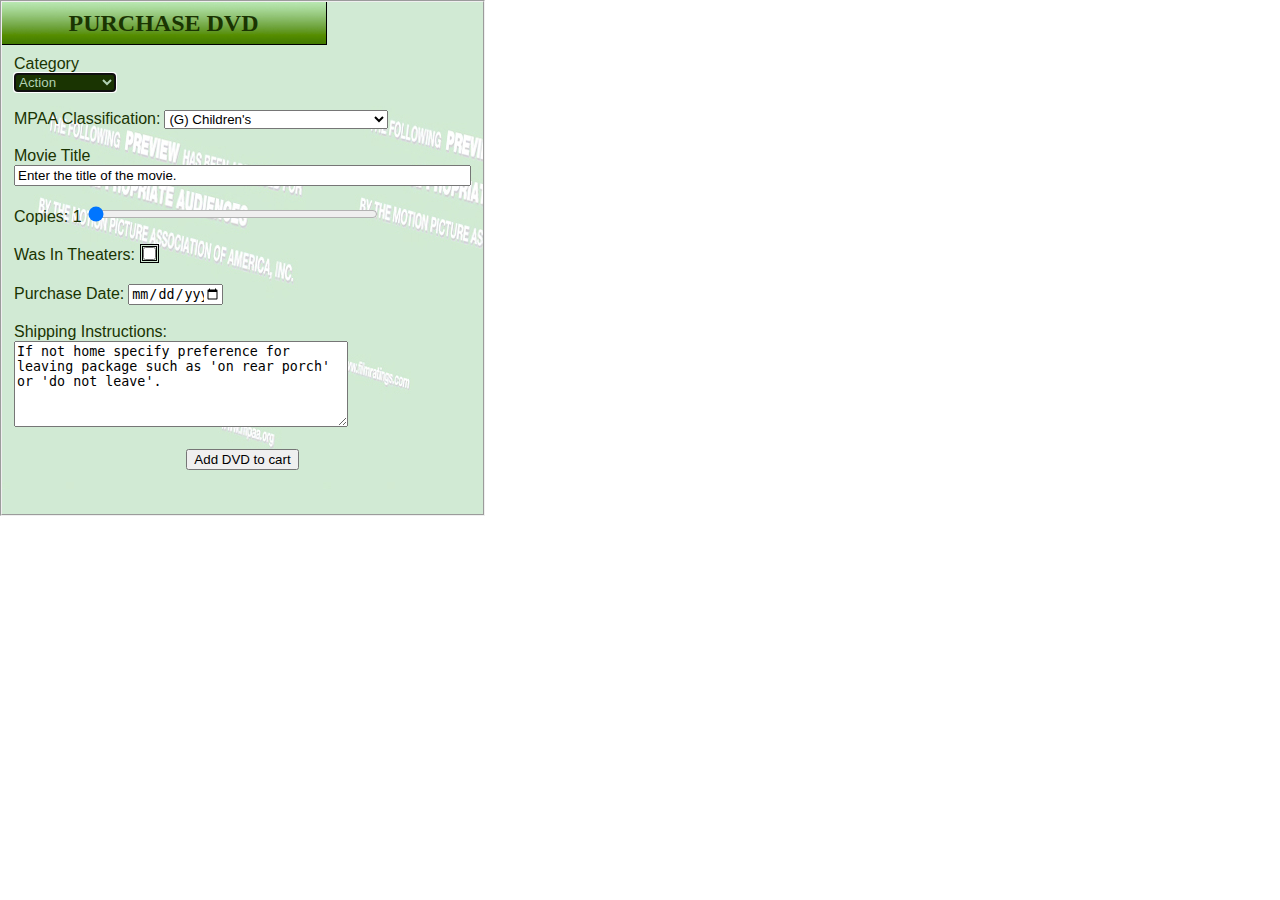
==== additem.html @ 03856812 "Works, but I have to move receipt creation into showStorage() function." ====
<!DOCTYPE html>

<!--	
		Robert H. Grant
		VFW :: 1109 :: P3
		Full Sail Univeristy
  Instructor: Chad Gibson
  FIlename: additem.html
-->

<html lang="">
	
<head>
    <title>Video Store Outfitters</title>
    <meta charset="utf-8">
    <meta name = "description" content="Video store inventory"/>
    <meta name = "keywords" content ="movie, dvd, theatre, film, video, pg, pg13, r, g" />
    <meta name ="robots" content = "index, follow" /> <!-- Search engines index this site and follow links -->
    <link href = "css/styles.css" rel = "stylesheet" type = "text/css" />
</head>
	
<body>

			<!-- ==============================================================================================
				     ADD ITEM FIELDSET
				    ============================================================================================== -->
									
				<fieldset id="main">   
        <!-- Header Tags (This appears on gradient graphic -->
       <header id="titlebar">
		          <h1>PURCHASE DVD</h1>
		     </header>
		
		     <!-- Begin interaction area where user chooses movie information -->
	             
		     <!-- Legend is turned off via CSS -->
		     <legend id="legMovie">Movie Information:</legend>
			
        <!-- Main form and save data link -->
        <form action="JavaScript:saveData()" method="post" name="paper" id="paper">
									
            <!-- (Category) - ComboBox -->
            <label for="category" id="labelCategory">Category</label><br/>
            <select id="category" name="category"
                onfocus=backColor("category","#1a3402","#b0d1b3")
                onblur=backColor("category","white","black") >
            </select><br/>
            <br/>
				
            <!-- (MPAA Classification) - ComboBox -->
            <label for="mpaaClassification">MPAA Classification:</label>
            <select id ="mpaaClassification" name="mpaaClassification"
                onfocus=backColor("mpaaClassification","#1a3402","#b0d1b3")
                onblur=backColor("mpaaClassification","white","black") >
            </select><br/>
            <br/>

            <!-- (Movie Title) - Textbox -->
            <!-- Clears when it gets focus in CSS -->
            <label for="movieTitle">Movie Title</label>
            <input type="text" size="54" value="Enter the title of the movie."
                id="movieTitle" name="movieTitle"
                onfocus="backColor('movieTitle','#1a3402','#b0d1b3'); deleteValue('movieTitle');"
                onblur="backColor('movieTitle','white','black');" maxlength="22";
            /><br />
            <br/>
  				
            <!-- (Copies Needed) - Range -->
            <label for="copiesNeeded" id="labelCopies">Copies: 1</label>
            <input type="range" min="1" max="10" value="1" id="copiesNeeded"
                onchange=updateCopies() /> <br />
            <br/>
  				
            <!-- (Was In Theaters) - Checkbox -->
            <label for="wasInTheaters">Was In Theaters:</label>
            <input type ="checkbox" name="wasInTheaters" id="wasInTheaters"	/><br/>
            <!-- <br/><br/> -->
  							
            <!-- (Release Date) - dateBox -->
            <label for="releaseDate">Purchase Date:</label>
            <input type ="date" value="2011/09/03" id="releaseDate" name="releaseDate"
                onfocus=backColor("releaseDate","#1a3402","#b0d1b3")
                onblur='backColor("releaseDate","white","black");'/><br/>
            <br/>
  							
            <!-- (Comments) - Textarea -->
            <label for="tcomment">Shipping Instructions:</label>
            <textarea rows="5" cols="39" name="tcomment" id="tcomment"
                onfocus="backColor('tcomment','#1a3402','#b0d1b3'); deleteValue('tcomment');"
                onblur=backColor("tcomment","white","black")
                >If not home specify preference for leaving package such as 'on rear porch' or 'do not leave'.</textarea>
 	 			
            <!-- (Submit button) - Button -->
            <p id="submitButton">
            <input type="submit" value="Add DVD to cart" id="subButton" name="subButton" />
            </p>				
        </form>
			
            <!-- (Clear local storage) - Hyperlink -->
            <a href="JavaScript:clearStorage()" id="clearLocal">Clear local storage</a>
    </fieldset>
				
				<!-- ==============================================================================================
				     RECEIPT FIELDSET
				     ============================================================================================== -->
				
				<fieldset id="receipt">
								<!-- <div>'s will be created by JavaScript and the id="" will be the key generated by JavaScript. -->
								<!-- EXAMPLE:  <div id="whatever">Text Node will be auto-populated here.</div> -->
								<div>
										<p id="orderTitle">Your orders:</p>
								</div>
				</fieldset>
    
				<script type="text/javascript" src="js/main.js"></script>
</body>
</html>
---- css/styles.css ----
/*
	Robert H. Grant
	VFW :: 1108 :: P4
	Full Sail University - Online
	Instructor: Chad Gibson
	Filename: style.css
                                                                           */


/* INDEX.HTML: Menu items*/

body#index {
    height: 400px;
}

/* Puts top image where it needs to be */
div#mainMenu {
    margin-left: -10px;
    margin-top: -10px;
    margin-bottom: 0px;
    height: 144px;
    width: 328px;
    background: url(../img/topImage.jpg);
    background-repeat: no-repeat;
    overflow: hidden;
}

img#headerImage {
    margin-top: 20px;
    border: 1px solid white;
    opacity: 0.6;
}

/* Center companyMessage on div#mainMenu above */
p#companyMessage {
    color: white;
    margin-top: 2px;
    margin-left: 10px;
}

/* SETS middleImage where it needs to be in ul#buttons */
ul#buttons {
    list-style-type: none;
    height: 469px;
    margin-top: 1px;
    margin-left: -10px;
    width: 328px;
    background: url(../img/middleImage.jpg);
    background-repeat: no-repeat;    
}

/* KEEPS BUTTONS LINED UP ON MIDDLEIMAGE.JPG */
li {
    margin-left: -40px;
}

/* BUTTONS ON INDEX.HTML */
img#downloadCat {
    margin-top: -5px;
}

img#requestCat {
    margin-top: -4px;
}

img#orderStat {
    margin-top: -1px;
}

img#settings {
    margin-top: -4px;
    margin-left: -1px;
}

img#signout {
    margin-top: -7px;
}
/* END BUTTONS ON INDEX.HTML */


/* Set the background image and parameters of the fieldset */
fieldset#main {                  
    width:300px;
    margin-left: -10px;
    background: url(../img/background.jpg);
    overflow: hidden;                      
} /* END fieldset main */

fieldset#receipt {
    display: none;
    width: 308px;
    overflow: hidden;
} /* END fieldset second */

fieldset#receipt div {
    background-color: white;
}

/* Setup header with graphic */
header#titlebar {                          
    font-size: 12px;                       
    height: 50px;                          
    width: 325px;                          
    margin-left: -14px;                    
    margin-bottom: 10px;                   
    margin-top: -15px;                     
    border: 1px solid black;               
    color: #1a3402;                        
    background-image:url('../img/button.jpg');
    background-repeat:no-repeat;              
    text-align:center;                        
} /* END header#titlebar */ 



/* Set the width and cursor pointer for the range slider */
input#copiesNeeded {                          
    width: 290px;
    cursor: move;
} /* END input#copiesNeeded */



/* Set the border and cursor pointer for the checkbox. */
input#wasInTheaters {                         
    outline: double;                          
    
    /* Hand pointer for cursor */
    cursor: pointer; 
} /* END input#wasInTheaters */



/* Make all labels use the following settings */
label {              
    font-family: Arial, Times, Helvetica;
    color: #1a3402;
} /* END label */



body {               
    margin-top: 0px;
    margin-left: 10px;
} /* END body */



/* Hide the legend */
legend#legMovie {    
    display:none;    
} /* END legend#legMovie */


/* Set hyperlink colors LoVe HAte */
a:link {color: #1a3402;}
a:visited{color: black;}
a:hover{color: #55812d;}
a:active{color: #faf104;}
} /* END a */


/* Make all imput fields see through for uniqueness */
input {
    opacity:0.8;     
} /* END input */

/* Center the submit button */
p#submitButton {
    text-align: center;
} /* END p#submitButton */


/* Set shipping box parameters. */
textarea#tcomment {  
    height: 80px;
    margin-bottom: 2px;
} /* END textarea#tcomment */


/* Hide the clear local link until actual data is stored. */
a#clearLocal {       
        visibility: hidden; 
} /* END a#clearlocal */

/* Setup release date parameters. */
input#releaseDate {
    margin-top: 20px;
    width: 90px;
} /* END input#releaseDate */

/* ====================================================================================
   RECEIPT CONTROL
   = =================================================================================== */

div {
    border: 1px double gray;
}

/* Setup the receipt, but keep it hidden until needed. */
#receipt {
    margin-left: -12px;
    background-color: #d0e9d5;
    font-family: courier;
    font-size: 12px;
}

#orderTitle {
    text-align: center;
}

/* Bobs DVD Superstore */
#receiptHeader {
    text-align: center;
    color: black;
    font-size: 10px;
}


/* Put Your order was successfully placed on receipt in bold red lettering */
p#successful {
    text-align: center;
    font-weight: bold;
    font-size: 12px;
    color: red;
}


/* Hides bullets from the <ul> on the receipt */
.receiptList {
    list-style-type: none;
}


/* Centers graphic on receipt */
#receiptGraphic {
    margin-left: -30px;
    font-family: courier;
    text-align: center;
}

#keepReceipt {
    color: #646865;
    margin-left: -5px;
}
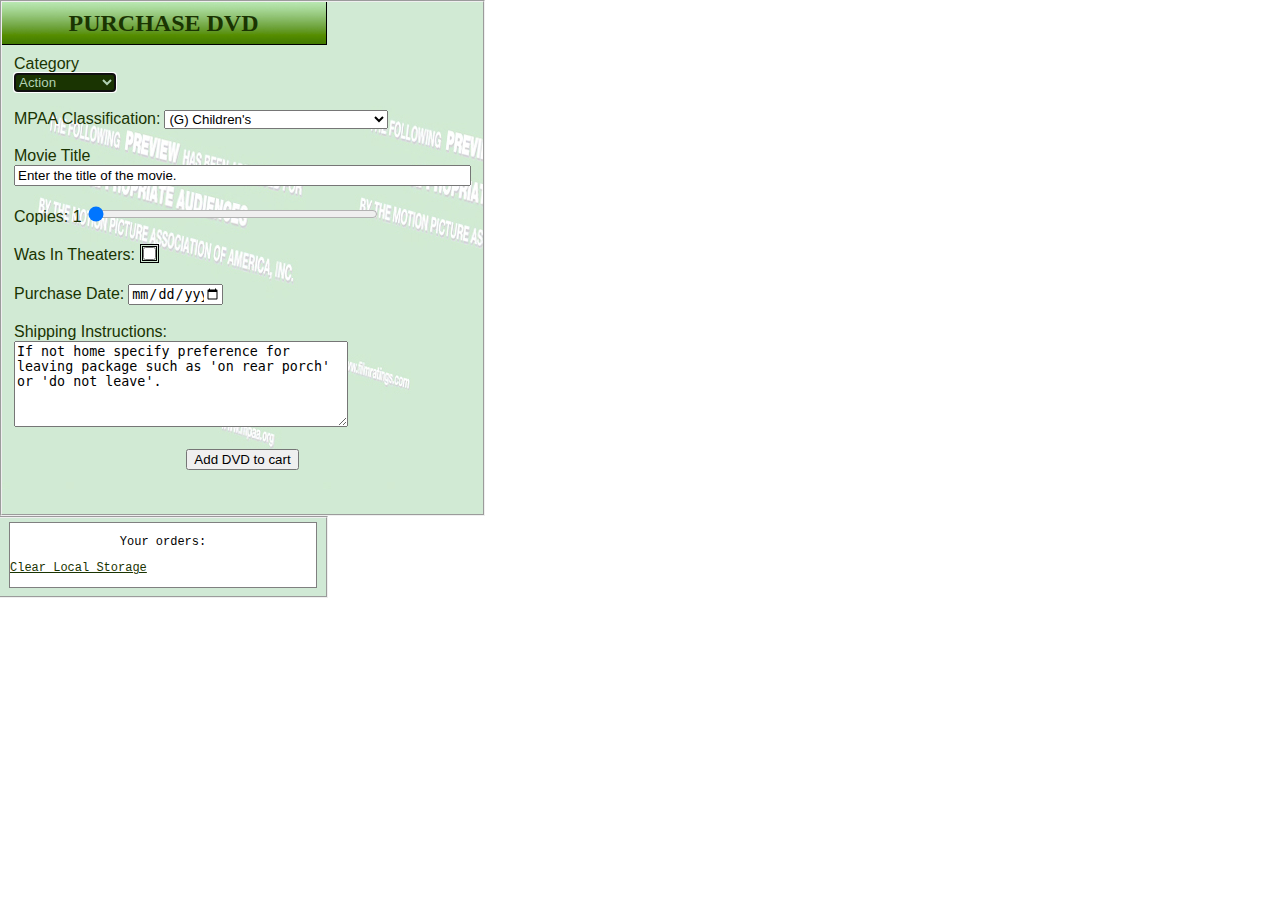
==== commit e95629bb: "Moved code around all day and finally got receipt to work 90% of the way it is suppose to." ====
--- a/additem.html
+++ b/additem.html
@@ -109,6 +109,7 @@
 								<!-- EXAMPLE:  <div id="whatever">Text Node will be auto-populated here.</div> -->
 								<div>
 										<p id="orderTitle">Your orders:</p>
+										<p><a href="JavaScript:clearStorage()">Clear Local Storage</a></p>
 								</div>
 				</fieldset>
     
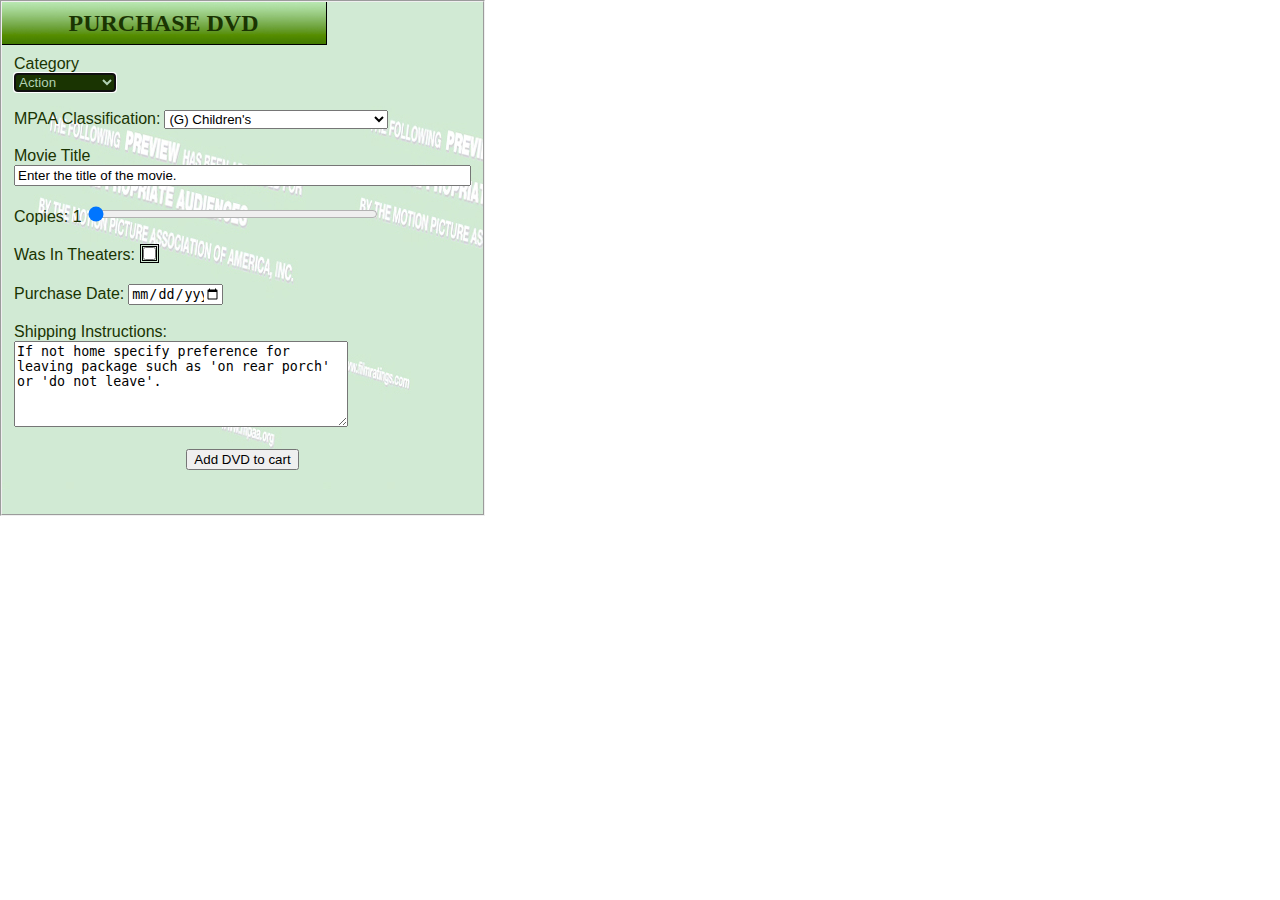
==== commit 365ae4e4: "DELETE ITEM: Code is short, but working (Have to add prompt to it)." ====
--- a/additem.html
+++ b/additem.html
@@ -19,7 +19,7 @@
     <link href = "css/styles.css" rel = "stylesheet" type = "text/css" />
 </head>
 	
-<body>
+<body id="theBody">
 
 			<!-- ==============================================================================================
 				     ADD ITEM FIELDSET
@@ -109,7 +109,7 @@
 								<!-- EXAMPLE:  <div id="whatever">Text Node will be auto-populated here.</div> -->
 								<div>
 										<p id="orderTitle">Your orders:</p>
-										<p><a href="JavaScript:clearStorage()">Clear Local Storage</a></p>
+										<p><a id = "clearLink" href="JavaScript:clearStorage()">Clear Local Storage</a></p>
 								</div>
 				</fieldset>
     
--- a/css/styles.css
+++ b/css/styles.css
@@ -209,6 +209,7 @@
     text-align: center;
 }
 
+
 /* Bobs DVD Superstore */
 #receiptHeader {
     text-align: center;
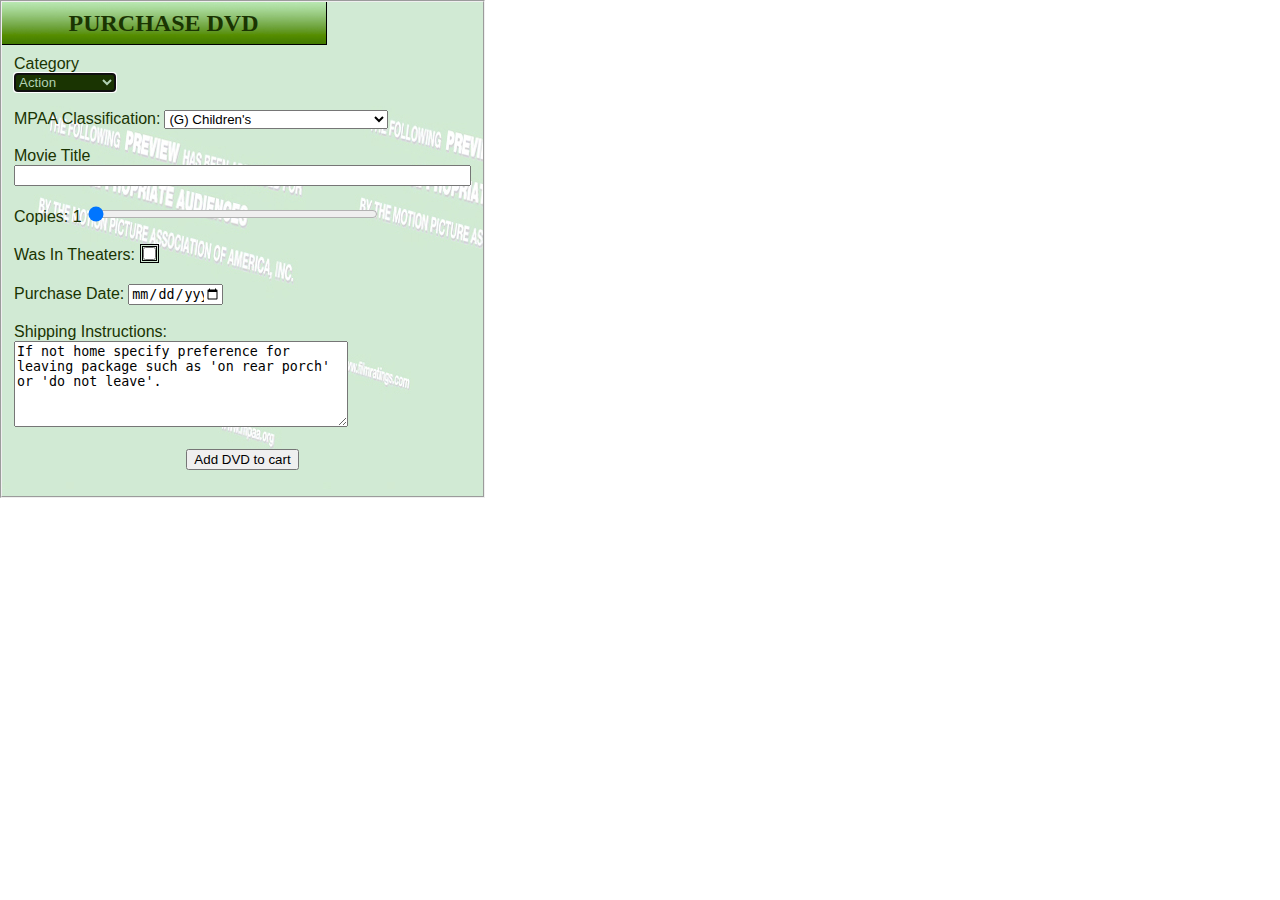
==== commit 32750666: "Neatened up code.  SEE COMMENTS" ====
--- a/additem.html
+++ b/additem.html
@@ -2,7 +2,7 @@
 
 <!--	
 		Robert H. Grant
-		VFW :: 1109 :: P3
+		VFW :: 1109 :: P4
 		Full Sail Univeristy
   Instructor: Chad Gibson
   FIlename: additem.html
@@ -25,7 +25,7 @@
 				     ADD ITEM FIELDSET
 				    ============================================================================================== -->
 									
-				<fieldset id="main">   
+				<fieldset name = "main" id="main">   
         <!-- Header Tags (This appears on gradient graphic -->
        <header id="titlebar">
 		          <h1>PURCHASE DVD</h1>
@@ -58,7 +58,7 @@
             <!-- (Movie Title) - Textbox -->
             <!-- Clears when it gets focus in CSS -->
             <label for="movieTitle">Movie Title</label>
-            <input type="text" size="54" value="Enter the title of the movie."
+            <input type="text" size="54" value=""
                 id="movieTitle" name="movieTitle"
                 onfocus="backColor('movieTitle','#1a3402','#b0d1b3'); deleteValue('movieTitle');"
                 onblur="backColor('movieTitle','white','black');" maxlength="22";
@@ -95,21 +95,18 @@
             <input type="submit" value="Add DVD to cart" id="subButton" name="subButton" />
             </p>				
         </form>
-			
-            <!-- (Clear local storage) - Hyperlink -->
-            <a href="JavaScript:clearStorage()" id="clearLocal">Clear local storage</a>
     </fieldset>
 				
 				<!-- ==============================================================================================
 				     RECEIPT FIELDSET
 				     ============================================================================================== -->
 				
-				<fieldset id="receipt">
+				<fieldset id="receipt" class="receiptStart">
 								<!-- <div>'s will be created by JavaScript and the id="" will be the key generated by JavaScript. -->
 								<!-- EXAMPLE:  <div id="whatever">Text Node will be auto-populated here.</div> -->
-								<div>
+								<div id="orderHeader">
 										<p id="orderTitle">Your orders:</p>
-										<p><a id = "clearLink" href="JavaScript:clearStorage()">Clear Local Storage</a></p>
+										<p id="clearLink"><a href="JavaScript:clearStorage()">Clear Local Storage</a></p>
 								</div>
 				</fieldset>
     
--- a/css/styles.css
+++ b/css/styles.css
@@ -7,11 +7,11 @@
                                                                            */
 
 
-/* INDEX.HTML: Menu items*/
-
-body#index {
-    height: 400px;
-}
+/* =====================================================================================================
+   INDEX.HTML
+   ===================================================================================================== */
+
+
 
 /* Puts top image where it needs to be */
 div#mainMenu {
@@ -25,6 +25,7 @@
     overflow: hidden;
 }
 
+/* Align Bob's DVD Superstore image */
 img#headerImage {
     margin-top: 20px;
     border: 1px solid white;
@@ -49,34 +50,58 @@
     background-repeat: no-repeat;    
 }
 
-/* KEEPS BUTTONS LINED UP ON MIDDLEIMAGE.JPG */
+/* SET LEFT MARGIN FOR ALL BUTTONS ON INDEX.HTML */
 li {
     margin-left: -40px;
 }
 
-/* BUTTONS ON INDEX.HTML */
+/* INDIVIDUAL SETTINGS FOR BUTTONS ON INDEX.HTML */
+
+/* Download Catalog */
 img#downloadCat {
     margin-top: -5px;
 }
 
+/* Request Catalog */
 img#requestCat {
     margin-top: -4px;
 }
 
+/* Order Status */
 img#orderStat {
     margin-top: -1px;
 }
 
+/* Settings */
 img#settings {
     margin-top: -4px;
     margin-left: -1px;
 }
 
+/* Sign out */
 img#signout {
     margin-top: -7px;
 }
-/* END BUTTONS ON INDEX.HTML */
-
+
+/* Aligns my credits on the index.html bottom right. */
+p#credits {
+    margin-top: 75px;
+    margin-left: 120px;
+    opacity: 0.4;
+}
+
+/* Credits is a hyperlink to my Full Sail email account -- Setup colors so they
+   hover differenlty then all other hyperlinks where opacity was used. */
+a#emailLink:hover {
+    color: black;
+    opacity: 1.9;
+}
+
+/* END INDIVIDUAL SETTINGS FOR BUTTONS ON INDEX.HTML */
+
+/* =====================================================================================================
+   ADDITEM.HTML
+   ===================================================================================================== */
 
 /* Set the background image and parameters of the fieldset */
 fieldset#main {                  
@@ -86,17 +111,8 @@
     overflow: hidden;                      
 } /* END fieldset main */
 
-fieldset#receipt {
-    display: none;
-    width: 308px;
-    overflow: hidden;
-} /* END fieldset second */
-
-fieldset#receipt div {
-    background-color: white;
-}
-
-/* Setup header with graphic */
+
+/* Setup GREEN GRAPHIC header */
 header#titlebar {                          
     font-size: 12px;                       
     height: 50px;                          
@@ -126,7 +142,8 @@
     outline: double;                          
     
     /* Hand pointer for cursor */
-    cursor: pointer; 
+    cursor: pointer;
+    
 } /* END input#wasInTheaters */
 
 
@@ -138,8 +155,8 @@
 } /* END label */
 
 
-
-body {               
+body {
+    height: 400px;
     margin-top: 0px;
     margin-left: 10px;
 } /* END body */
@@ -160,7 +177,7 @@
 } /* END a */
 
 
-/* Make all imput fields see through for uniqueness */
+/* Make all input fields transparent for uniqueness */
 input {
     opacity:0.8;     
 } /* END input */
@@ -178,11 +195,6 @@
 } /* END textarea#tcomment */
 
 
-/* Hide the clear local link until actual data is stored. */
-a#clearLocal {       
-        visibility: hidden; 
-} /* END a#clearlocal */
-
 /* Setup release date parameters. */
 input#releaseDate {
     margin-top: 20px;
@@ -191,8 +203,21 @@
 
 /* ====================================================================================
    RECEIPT CONTROL
-   = =================================================================================== */
-
+   ==================================================================================== */
+
+fieldset#receipt {
+    display: none;
+    width: 308px;    
+    overflow: hidden;
+} 
+
+/* Put rustic looking paper texture behind each receipt. */
+fieldset > div {
+    background-image: url('../img/receipt.jpg');
+    background-repeat: no-repeat;
+}
+
+/* Put a nice grey box around each receipt */
 div {
     border: 1px double gray;
 }
@@ -205,25 +230,26 @@
     font-size: 12px;
 }
 
-#orderTitle {
-    text-align: center;
-}
-
-
-/* Bobs DVD Superstore */
+/* Header that appears over all receipts that says, "Your orders" */
+p#orderTitle {
+    color: #0b6801;
+    text-align: center;
+    margin-bottom: -10px;
+    font-size: 18px;
+    font: bold;
+}
+
+/* Graphic that loads behind above text in orderTitle. */
+div#orderHeader {
+    background-image: url('../img/orderHeader.jpg');
+}
+
+
+/* Bobs DVD Superstore on top of header that is in orderTitle above. */
 #receiptHeader {
     text-align: center;
     color: black;
     font-size: 10px;
-}
-
-
-/* Put Your order was successfully placed on receipt in bold red lettering */
-p#successful {
-    text-align: center;
-    font-weight: bold;
-    font-size: 12px;
-    color: red;
 }
 
 
@@ -240,7 +266,24 @@
     text-align: center;
 }
 
-#keepReceipt {
-    color: #646865;
-    margin-left: -5px;
-}+/* Delete Item(myA)        Edit Item(myB) links */
+#myA {
+    margin-left: 20px;
+}
+#myB {
+    margin-left: 100px;
+}
+
+/* Sets location of Clear Local Storge link on top of all receipts */
+p#clearLink {
+    font-size: 12px;
+    font: bold;
+    text-align: center;
+}
+
+/* Center graphic on receipt */
+fieldset > div > img {
+    margin-left: 100px;
+}
+
+
